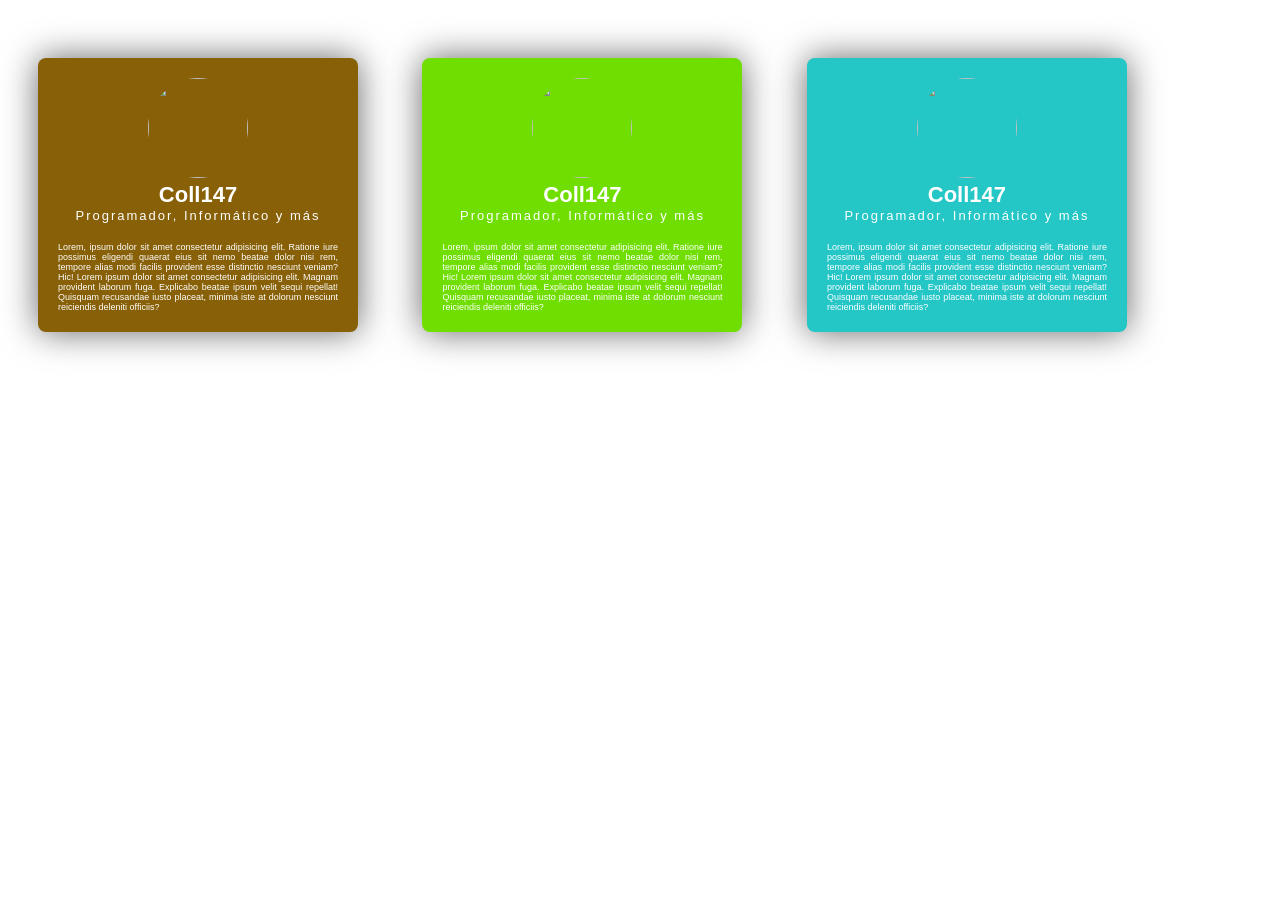
==== index.html @ b43a5f0a "targeta" ====
<!DOCTYPE html>
<html lang="es">
<head>
    <meta charset="UTF-8">
    <meta name="viewport" content="width=device-width, initial-scale=1.0">
    <title>Coll147</title>
    <link rel="stylesheet" href="index.css">
</head>
<body>
  <div class="card">
    <img src="https://soggy.cat/static/ssoggycat/main/images/soggycat.webp" class="card_image">
    <h1 class="card_title">Coll147</h1>
    <h2 class="card_subtitle">Programador, Informático y más</h2>
    <p class="card_content">Lorem, ipsum dolor sit amet consectetur adipisicing elit. Ratione iure possimus eligendi quaerat eius sit nemo beatae dolor nisi rem, tempore alias modi facilis provident esse distinctio nesciunt veniam? Hic! Lorem ipsum dolor sit amet consectetur adipisicing elit. Magnam provident laborum fuga. Explicabo beatae ipsum velit sequi repellat! Quisquam recusandae iusto placeat, minima iste at dolorum nesciunt reiciendis deleniti officiis?</p>
  </div>

  <div class="card green_card">
    <img src="https://soggy.cat/static/ssoggycat/main/images/soggycat.webp" class="card_image">
    <h1 class="card_title">Coll147</h1>
    <h2 class="card_subtitle">Programador, Informático y más</h2>
    <p class="card_content">Lorem, ipsum dolor sit amet consectetur adipisicing elit. Ratione iure possimus eligendi quaerat eius sit nemo beatae dolor nisi rem, tempore alias modi facilis provident esse distinctio nesciunt veniam? Hic! Lorem ipsum dolor sit amet consectetur adipisicing elit. Magnam provident laborum fuga. Explicabo beatae ipsum velit sequi repellat! Quisquam recusandae iusto placeat, minima iste at dolorum nesciunt reiciendis deleniti officiis?</p>
  </div>

  <div class="card blue_card">
    <img src="https://soggy.cat/static/ssoggycat/main/images/soggycat.webp" class="card_image">
    <h1 class="card_title">Coll147</h1>
    <h2 class="card_subtitle">Programador, Informático y más</h2>
    <p class="card_content">Lorem, ipsum dolor sit amet consectetur adipisicing elit. Ratione iure possimus eligendi quaerat eius sit nemo beatae dolor nisi rem, tempore alias modi facilis provident esse distinctio nesciunt veniam? Hic! Lorem ipsum dolor sit amet consectetur adipisicing elit. Magnam provident laborum fuga. Explicabo beatae ipsum velit sequi repellat! Quisquam recusandae iusto placeat, minima iste at dolorum nesciunt reiciendis deleniti officiis?</p>
  </div>
</body>
</html>
---- index.css ----
body {
  background-color: #ffffff;
  font-family: sans-serif;
  color: rgb(255, 255, 255);
}

.card {
  background: rgb(135, 96, 7);
  text-align: center;
  width: 300px;
  margin: 10px 30px;
  display: inline-block;
  margin-top: 50px;
  padding: 20px 10px;
  box-shadow: 0px 0px 35px #0009;
  border-radius: 8px;
}
  .green_card {
    background-color: rgb(111, 222, 0);
  }
  .blue_card {
    background-color: rgb(37, 198, 198);
  }

.card_title {
  font-size: 22px;
  margin: 0;
}

.card_subtitle {
  font-size: 13px;
  font-weight: 100;
  letter-spacing: 2px;
  margin: 0;
}

.card_content {
  font-size: 9px;
  padding: 10px;
  margin-bottom: 0;
  padding-bottom: 0;
  text-align: justify;
}

.card_image {
  width: 100px;
  height: 100px;
  border-radius: 50%;
}
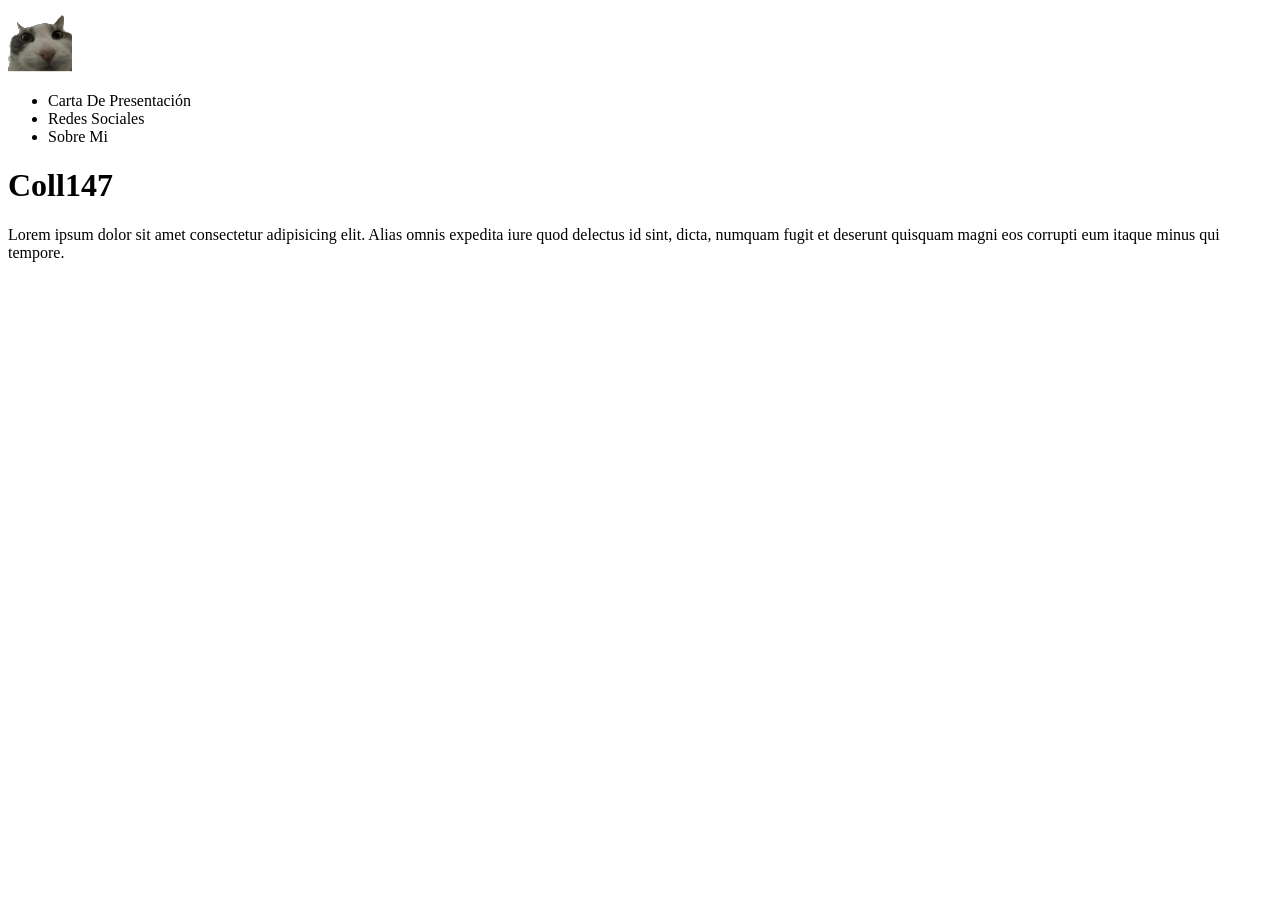
==== commit 1e437974: "updayte" ====
--- a/index.html
+++ b/index.html
@@ -1,31 +1,25 @@
 <!DOCTYPE html>
 <html lang="es">
 <head>
-    <meta charset="UTF-8">
-    <meta name="viewport" content="width=device-width, initial-scale=1.0">
-    <title>Coll147</title>
-    <link rel="stylesheet" href="index.css">
+  <meta charset="UTF-8">
+  <meta name="viewport" content="width=device-width, initial-scale=1.0">
+  <title>The Coll147 WWW Thing</title>
 </head>
 <body>
-  <div class="card">
-    <img src="https://soggy.cat/static/ssoggycat/main/images/soggycat.webp" class="card_image">
-    <h1 class="card_title">Coll147</h1>
-    <h2 class="card_subtitle">Programador, Informático y más</h2>
-    <p class="card_content">Lorem, ipsum dolor sit amet consectetur adipisicing elit. Ratione iure possimus eligendi quaerat eius sit nemo beatae dolor nisi rem, tempore alias modi facilis provident esse distinctio nesciunt veniam? Hic! Lorem ipsum dolor sit amet consectetur adipisicing elit. Magnam provident laborum fuga. Explicabo beatae ipsum velit sequi repellat! Quisquam recusandae iusto placeat, minima iste at dolorum nesciunt reiciendis deleniti officiis?</p>
-  </div>
+  <header>
+    <nav>
+      <img src="./assets/icon.png" alt="logotipo de la página">
+      <ul>
+        <li>Carta De Presentación</li>
+        <li>Redes Sociales</li>
+        <li>Sobre Mi</li>
+      </ul>
+    </nav>
+  </header>
+  <main>
+    <h1>Coll147</h1>
+    <p>Lorem ipsum dolor sit amet consectetur adipisicing elit. Alias omnis expedita iure quod delectus id sint, dicta, numquam fugit et deserunt quisquam magni eos corrupti eum itaque minus qui tempore.</p>
 
-  <div class="card green_card">
-    <img src="https://soggy.cat/static/ssoggycat/main/images/soggycat.webp" class="card_image">
-    <h1 class="card_title">Coll147</h1>
-    <h2 class="card_subtitle">Programador, Informático y más</h2>
-    <p class="card_content">Lorem, ipsum dolor sit amet consectetur adipisicing elit. Ratione iure possimus eligendi quaerat eius sit nemo beatae dolor nisi rem, tempore alias modi facilis provident esse distinctio nesciunt veniam? Hic! Lorem ipsum dolor sit amet consectetur adipisicing elit. Magnam provident laborum fuga. Explicabo beatae ipsum velit sequi repellat! Quisquam recusandae iusto placeat, minima iste at dolorum nesciunt reiciendis deleniti officiis?</p>
-  </div>
-
-  <div class="card blue_card">
-    <img src="https://soggy.cat/static/ssoggycat/main/images/soggycat.webp" class="card_image">
-    <h1 class="card_title">Coll147</h1>
-    <h2 class="card_subtitle">Programador, Informático y más</h2>
-    <p class="card_content">Lorem, ipsum dolor sit amet consectetur adipisicing elit. Ratione iure possimus eligendi quaerat eius sit nemo beatae dolor nisi rem, tempore alias modi facilis provident esse distinctio nesciunt veniam? Hic! Lorem ipsum dolor sit amet consectetur adipisicing elit. Magnam provident laborum fuga. Explicabo beatae ipsum velit sequi repellat! Quisquam recusandae iusto placeat, minima iste at dolorum nesciunt reiciendis deleniti officiis?</p>
-  </div>
+  </main>
 </body>
 </html>
